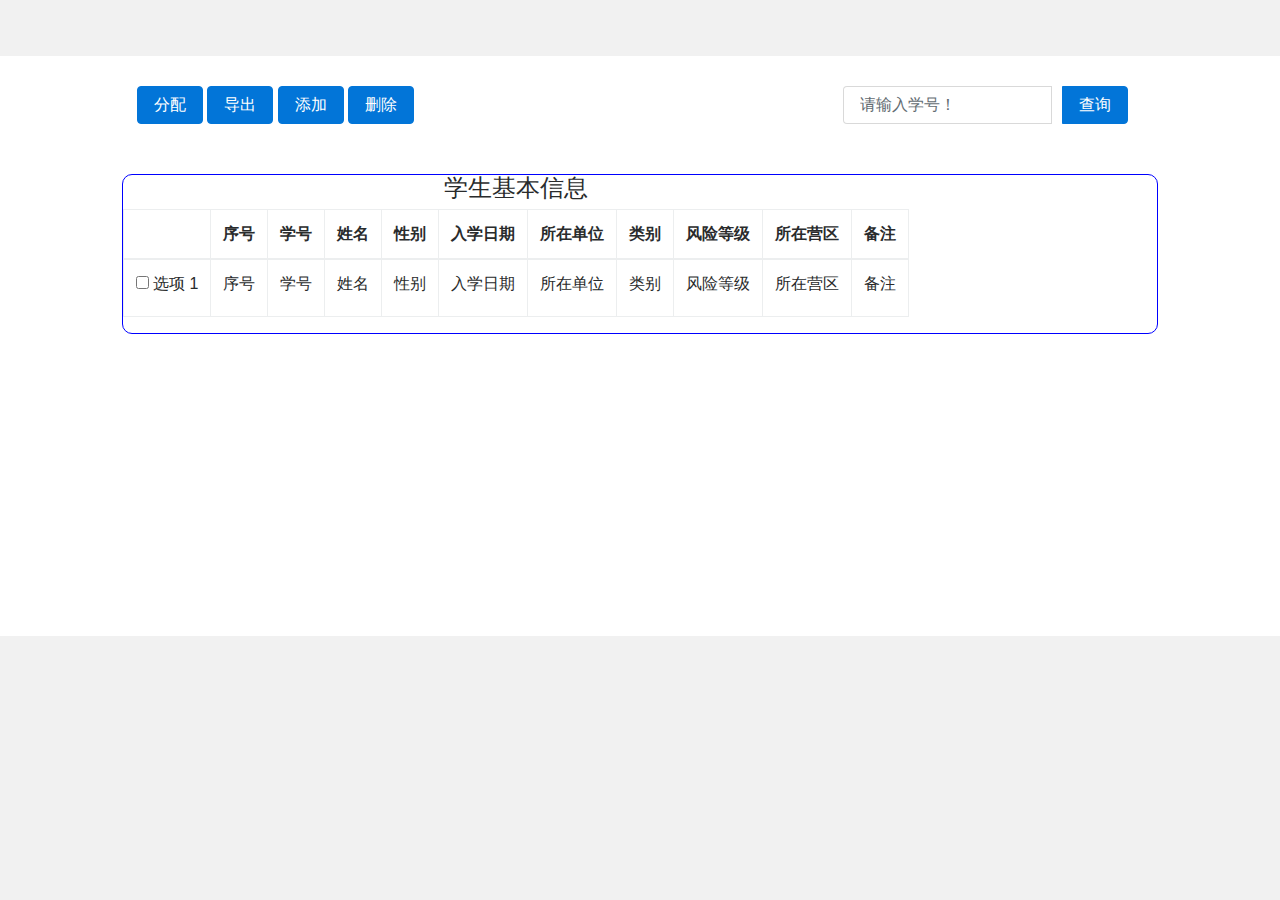
==== src/main/resources/templates/main.html @ 9343bce4 "Initial commit" ====
<!DOCTYPE html>

<html lang="en" xmlns="http://www.w3.org/1999/xhtml"
      xmlns:th="http://www.thymeleaf.org">
<head>
    <meta charset="UTF-8"/>
    <title>Welcome</title>

    <!-- Bootstrap core CSS -->
    <link href="../static/css/bootstrap.min.css" th:href="@{/css/bootstrap.min.css}" rel="stylesheet"/>

    <!-- Custom styles for this template -->
    <link href="../static/css/jumbotron.css" th:href="@{/css/jumbotron.css}" rel="stylesheet"/>
    <link href="../static/css/font-awesome-ie7.css" th:href="@{/css/font-awesome-ie7.css}" rel="stylesheet"/>
    <link href="../static/css/font-awesome.min.css" th:href="@{/css/font-awesome.min.css}" rel="stylesheet"/>
    <script src="../static/js/sockjs.min.js" th:src="@{/js/sockjs.min.js}"></script>
    <script src="../static/js/stomp.js" th:src="@{/js/stomp.js}"></script>
    <script src="../static/js/jquery.min.js" th:src="@{/js/jquery.min.js}"></script>

    <style>


    </style>
</head>
<body style="background-color: #f1f1f1; padding-bottom: 0">

<div th:replace="header :: nav"></div>

<!-- Start Content -->
<div class="container" style="margin-top: 0px;width: 100%;background-color: white">

    <div class="row">
        <div class="col-sm-1"></div>

        <div class="col-md-10">
            <div>
                <div class="col-md-12" style="height: 550px;border-radius: 10px;margin-top: 30px">

                    <div class="row">
                        <div class="col-sm-8">
                            <button type="button" class="btn btn-primary"
                                    data-toggle="button"> 分配
                            </button>
                            <button type="button" class="btn btn-primary"
                                    data-toggle="button"> 导出
                            </button>
                            <button type="button" class="btn btn-primary"
                                    data-toggle="button"> 添加
                            </button>
                            <button type="button" class="btn btn-primary"
                                    data-toggle="button"> 删除
                            </button>
                        </div>
                        <div class="col-sm-4">

                            <div class="col-lg-12">
                                <div class="input-group">
                                    <input type="text" class="form-control" placeholder="请输入学号！">
                                    <span class="input-group-btn">
                                    <button class="btn btn-primary" type="button" style="margin-left: 10px">
                                        查询
                                    </button>
					            </span>
                                </div>
                            </div>

                        </div>
                    </div>

                    <div class="row" style="margin-top: 50px;border: 1px solid blue;border-radius: 10px">
                        <div col-sm-12>
                            <div class="panel panel-default">
                                <div class="panel-heading text-center"><h4>学生基本信息</h4></div>
                                <table class="table table-hover table-bordered table-responsive">
                                    <thead>
                                    <tr>
                                        <th></th>
                                        <th>序号</th>
                                        <th>学号</th>
                                        <th>姓名</th>
                                        <th>性别</th>
                                        <th>入学日期</th>
                                        <th>所在单位</th>
                                        <th>类别</th>
                                        <th>风险等级</th>
                                        <th>所在营区</th>
                                        <th>备注</th>
                                    </tr>
                                    </thead>
                                    <tbody>
                                    <tr th:each="students, s : ${datas}">
                                        <td>
                                            <div class="custom-checkbox">
                                                <label>
                                                    <input type="checkbox" value=""> 选项 1
                                                </label>
                                            </div>
                                        </td>
                                        <td th:text="${students.id}">序号</td>
                                        <td th:text="${students.sID}">学号</td>
                                        <td th:text="${students.sname}">姓名</td>
                                        <td th:text="${students.sex}">性别</td>
                                        <td th:text="${students.enrolTime}">入学日期</td>
                                        <td th:text="${students.departmentID}">所在单位</td>
                                        <td th:text="${students.type}">类别</td>
                                        <td th:text="${students.riskLevel}">风险等级</td>
                                        <td th:text="${students.location}">所在营区</td>
                                        <td th:text="${students.sID}">备注</td>
                                    </tr>
                                    </tbody>
                                </table>
                            </div>

                        </div>
                    </div>

                </div>
            </div>
        </div>

        <div class="col-sm-1"></div>
    </div>


</div>

<!-- Bootstrap core JavaScript
================================================== -->
<!-- Placed at the end of the document so the pages load faster -->
<script src="https://code.jquery.com/jquery-3.2.1.slim.min.js" integrity="sha384-KJ3o2DKtIkvYIK3UENzmM7KCkRr/rE9/Qpg6aAZGJwFDMVNA/GpGFF93hXpG5KkN" crossorigin="anonymous"></script>
<script src="https://cdnjs.cloudflare.com/ajax/libs/popper.js/1.9.3/umd/popper.min.js" integrity="sha256-CoUNXKgvtCIDzn2AVOBz0YMln0fXEyGZjlSMA4jZpR4=" crossorigin="anonymous"></script>
<script src="../static/js/bootstrap.min.js" th:src="@{/js/bootstrap.min.js}"></script>
<!-- IE10 viewport hack for Surface/desktop Windows 8 bug -->
<script src="../static/js/ie10-viewport-bug-workaround.js" th:src="@{/js/ie10-viewport-bug-workaround.js}"></script>
</body>
</html>
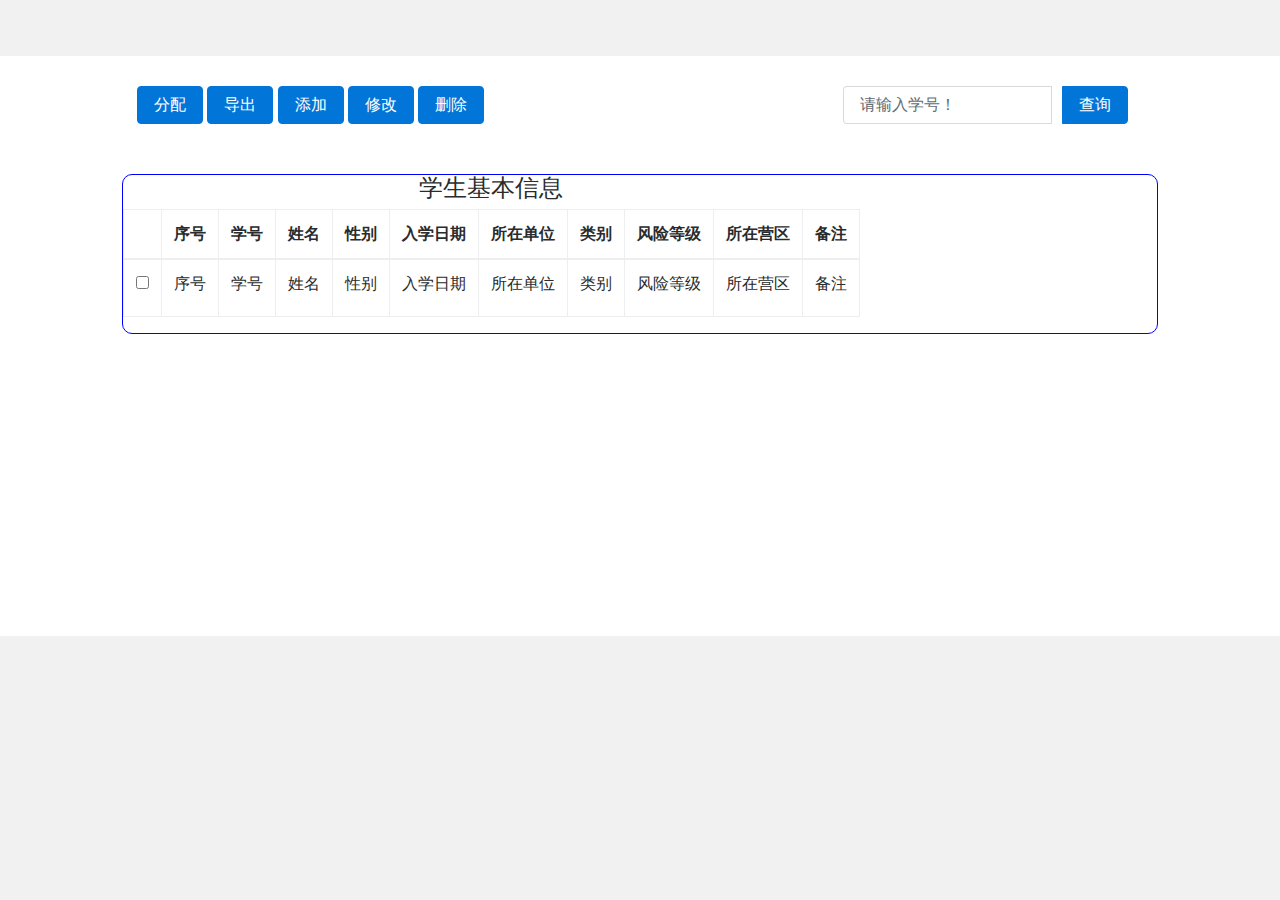
==== commit 851a0311: "2020.04.28 21.39" ====
--- a/src/main/resources/templates/main.html
+++ b/src/main/resources/templates/main.html
@@ -1,136 +1,446 @@
-<!DOCTYPE html>
-
-<html lang="en" xmlns="http://www.w3.org/1999/xhtml"
-      xmlns:th="http://www.thymeleaf.org">
-<head>
-    <meta charset="UTF-8"/>
-    <title>Welcome</title>
-
-    <!-- Bootstrap core CSS -->
-    <link href="../static/css/bootstrap.min.css" th:href="@{/css/bootstrap.min.css}" rel="stylesheet"/>
-
-    <!-- Custom styles for this template -->
-    <link href="../static/css/jumbotron.css" th:href="@{/css/jumbotron.css}" rel="stylesheet"/>
-    <link href="../static/css/font-awesome-ie7.css" th:href="@{/css/font-awesome-ie7.css}" rel="stylesheet"/>
-    <link href="../static/css/font-awesome.min.css" th:href="@{/css/font-awesome.min.css}" rel="stylesheet"/>
-    <script src="../static/js/sockjs.min.js" th:src="@{/js/sockjs.min.js}"></script>
-    <script src="../static/js/stomp.js" th:src="@{/js/stomp.js}"></script>
-    <script src="../static/js/jquery.min.js" th:src="@{/js/jquery.min.js}"></script>
-
-    <style>
-
-
-    </style>
-</head>
-<body style="background-color: #f1f1f1; padding-bottom: 0">
-
-<div th:replace="header :: nav"></div>
-
-<!-- Start Content -->
-<div class="container" style="margin-top: 0px;width: 100%;background-color: white">
-
-    <div class="row">
-        <div class="col-sm-1"></div>
-
-        <div class="col-md-10">
-            <div>
-                <div class="col-md-12" style="height: 550px;border-radius: 10px;margin-top: 30px">
-
-                    <div class="row">
-                        <div class="col-sm-8">
-                            <button type="button" class="btn btn-primary"
-                                    data-toggle="button"> 分配
-                            </button>
-                            <button type="button" class="btn btn-primary"
-                                    data-toggle="button"> 导出
-                            </button>
-                            <button type="button" class="btn btn-primary"
-                                    data-toggle="button"> 添加
-                            </button>
-                            <button type="button" class="btn btn-primary"
-                                    data-toggle="button"> 删除
-                            </button>
-                        </div>
-                        <div class="col-sm-4">
-
-                            <div class="col-lg-12">
-                                <div class="input-group">
-                                    <input type="text" class="form-control" placeholder="请输入学号！">
-                                    <span class="input-group-btn">
-                                    <button class="btn btn-primary" type="button" style="margin-left: 10px">
-                                        查询
-                                    </button>
-					            </span>
-                                </div>
-                            </div>
-
-                        </div>
-                    </div>
-
-                    <div class="row" style="margin-top: 50px;border: 1px solid blue;border-radius: 10px">
-                        <div col-sm-12>
-                            <div class="panel panel-default">
-                                <div class="panel-heading text-center"><h4>学生基本信息</h4></div>
-                                <table class="table table-hover table-bordered table-responsive">
-                                    <thead>
-                                    <tr>
-                                        <th></th>
-                                        <th>序号</th>
-                                        <th>学号</th>
-                                        <th>姓名</th>
-                                        <th>性别</th>
-                                        <th>入学日期</th>
-                                        <th>所在单位</th>
-                                        <th>类别</th>
-                                        <th>风险等级</th>
-                                        <th>所在营区</th>
-                                        <th>备注</th>
-                                    </tr>
-                                    </thead>
-                                    <tbody>
-                                    <tr th:each="students, s : ${datas}">
-                                        <td>
-                                            <div class="custom-checkbox">
-                                                <label>
-                                                    <input type="checkbox" value=""> 选项 1
-                                                </label>
-                                            </div>
-                                        </td>
-                                        <td th:text="${students.id}">序号</td>
-                                        <td th:text="${students.sID}">学号</td>
-                                        <td th:text="${students.sname}">姓名</td>
-                                        <td th:text="${students.sex}">性别</td>
-                                        <td th:text="${students.enrolTime}">入学日期</td>
-                                        <td th:text="${students.departmentID}">所在单位</td>
-                                        <td th:text="${students.type}">类别</td>
-                                        <td th:text="${students.riskLevel}">风险等级</td>
-                                        <td th:text="${students.location}">所在营区</td>
-                                        <td th:text="${students.sID}">备注</td>
-                                    </tr>
-                                    </tbody>
-                                </table>
-                            </div>
-
-                        </div>
-                    </div>
-
-                </div>
-            </div>
-        </div>
-
-        <div class="col-sm-1"></div>
-    </div>
-
-
-</div>
-
-<!-- Bootstrap core JavaScript
-================================================== -->
-<!-- Placed at the end of the document so the pages load faster -->
-<script src="https://code.jquery.com/jquery-3.2.1.slim.min.js" integrity="sha384-KJ3o2DKtIkvYIK3UENzmM7KCkRr/rE9/Qpg6aAZGJwFDMVNA/GpGFF93hXpG5KkN" crossorigin="anonymous"></script>
-<script src="https://cdnjs.cloudflare.com/ajax/libs/popper.js/1.9.3/umd/popper.min.js" integrity="sha256-CoUNXKgvtCIDzn2AVOBz0YMln0fXEyGZjlSMA4jZpR4=" crossorigin="anonymous"></script>
-<script src="../static/js/bootstrap.min.js" th:src="@{/js/bootstrap.min.js}"></script>
-<!-- IE10 viewport hack for Surface/desktop Windows 8 bug -->
-<script src="../static/js/ie10-viewport-bug-workaround.js" th:src="@{/js/ie10-viewport-bug-workaround.js}"></script>
-</body>
+<!DOCTYPE html>
+
+<html lang="en" xmlns="http://www.w3.org/1999/xhtml"
+      xmlns:th="http://www.thymeleaf.org">
+<head>
+    <meta charset="UTF-8"/>
+    <title>XD学生返校应急管理系统</title>
+
+    <!-- Bootstrap core CSS -->
+    <link href="../static/css/bootstrap.min.css" th:href="@{/css/bootstrap.min.css}" rel="stylesheet"/>
+    <link rel="stylesheet" href="../static/css/page.css" th:href="@{/css/page.css}" />
+
+    <!-- Custom styles for this template -->
+    <link href="../static/css/jumbotron.css" th:href="@{/css/jumbotron.css}" rel="stylesheet"/>
+    <link href="../static/css/font-awesome-ie7.css" th:href="@{/css/font-awesome-ie7.css}" rel="stylesheet"/>
+    <link href="../static/css/font-awesome.min.css" th:href="@{/css/font-awesome.min.css}" rel="stylesheet"/>
+    <script src="../static/js/sockjs.min.js" th:src="@{/js/sockjs.min.js}"></script>
+    <script src="../static/js/stomp.js" th:src="@{/js/stomp.js}"></script>
+    <script src="../static/js/jquery.min.js" th:src="@{/js/jquery.min.js}"></script>
+    <script src="../static/js/bootstrap.js" th:src="@{/js/bootstrap.js}"></script>
+
+    <style>
+
+
+    </style>
+</head>
+<body style="background-color: #f1f1f1; padding-bottom: 0">
+
+<div th:replace="header :: nav"></div>
+
+<!-- Start Content -->
+<div class="container" style="margin-top: 0px;width: 100%;background-color: white">
+
+    <div class="row">
+        <div class="col-sm-1"></div>
+
+        <div class="col-md-10">
+            <div>
+                <div class="col-md-12" style="height: 550px;border-radius: 10px;margin-top: 30px">
+
+                    <div class="row">
+                        <div class="col-sm-8">
+                            <button type="button" class="btn btn-primary"
+                                    data-toggle="modal">分配
+                            </button>
+                            <button type="button" class="btn btn-primary"
+                                    data-toggle="button">导出
+                            </button>
+                            <button type="button" class="btn btn-primary" data-target="#myModal1"
+                                    data-toggle="modal">添加
+                            </button>
+                            <button type="submit" class="btn btn-primary" data-target="#myModal2"
+                                    data-toggle="modal" id="getCheckBoxValue" onclick="getCheckBoxValue()">修改
+                                <!--<a th:href="@{/toEdit(id=${students.id})}">修改</a>-->
+                            </button>
+                            <button type="button" class="btn btn-primary"
+                                    data-toggle="button" onclick="deleteStudent()">删除
+                            </button>
+                        </div>
+                        <div class="col-sm-4">
+
+                            <div class="col-lg-12">
+                                <div class="input-group">
+                                    <input type="text" class="form-control" name="sID" placeholder="请输入学号！">
+                                    <span class="input-group-btn">
+                                    <button class="btn btn-primary" type="submit" style="margin-left: 10px">
+                                        查询
+                                    </button>
+					            </span>
+                                </div>
+                            </div>
+
+                        </div>
+                    </div>
+
+                    <div class="row" style="margin-top: 50px;border: 1px solid blue;border-radius: 10px">
+                        <div col-sm-12>
+                            <div class="panel panel-default">
+                                <div class="panel-heading text-center"><h4>学生基本信息</h4></div>
+                                <form th:action="@{/toEdit}" method="post" th:object="${student}">
+                                    <table class="table table-hover table-bordered table-responsive">
+                                        <thead>
+                                        <tr>
+                                            <th></th>
+                                            <th>序号</th>
+                                            <th>学号</th>
+                                            <th>姓名</th>
+                                            <th>性别</th>
+                                            <th>入学日期</th>
+                                            <th>所在单位</th>
+                                            <th>类别</th>
+                                            <th>风险等级</th>
+                                            <th>所在营区</th>
+                                            <th>备注</th>
+                                        </tr>
+                                        </thead>
+                                        <tbody>
+                                        <tr th:each="students, s : ${datas}">
+                                            <td>
+                                                <div class="custom-checkbox">
+                                                    <label>
+                                                        <input type="checkbox" value="" th:value="${students.id}" th:id="${students.id}" name="r" onclick="getstudentID()">
+                                                        <!--<a th:href="@{/toEdit(id=${students.id})}">选项 1</a>-->
+                                                    </label>
+                                                </div>
+                                            </td>
+                                            <td th:text="${students.id}">序号</td>
+                                            <td th:text="${students.sID}">学号</td>
+                                            <td th:text="${students.sname}">姓名</td>
+                                            <td th:text="${students.sex}">性别</td>
+                                            <td th:text="${students.enrolTime}">入学日期</td>
+                                            <td th:text="${students.departmentID}">所在单位</td>
+                                            <td th:text="${students.type}">类别</td>
+                                            <td th:text="${students.riskLevel}">风险等级</td>
+                                            <td th:text="${students.location}">所在营区</td>
+                                            <td th:text="${students.sID}">备注</td>
+                                        </tr>
+                                        </tbody>
+                                    </table>
+                                    <div th:include="page :: pager" th:remove="tag"></div>
+                                </form>
+                            </div>
+
+                        </div>
+                    </div>
+
+                </div>
+
+            </div>
+        </div>
+
+        <div class="col-sm-1"></div>
+
+        <!-- 添加模态框（Modal） -->
+        <div class="modal fade" id="myModal1" tabindex="-1" role="dialog" aria-labelledby="myModalLabel" aria-hidden="true">
+                <div class="modal-dialog">
+                    <form class="form-horizontal"  th:action="@{/addStudent}" method="post">
+                        <div class="modal-content">
+                            <div class="modal-header">
+                                <button type="button" class="close" data-dismiss="modal" aria-hidden="true">
+                                    &times;
+                                </button>
+                                <h4 class="modal-title" id="myModalLabel1">
+                                    添加学生基本信息
+                                </h4>
+                            </div>
+                            <div class="modal-body">
+
+                                <div class="form-group">
+                                    <label for="sID" class="col-sm-4 control-label">学号</label>
+                                    <div class="col-sm-10">
+                                        <input type="text" class="form-control" name="sID" id="sID" placeholder="学号"/>
+                                    </div>
+                                </div>
+                                <div class="form-group">
+                                    <label for="sname" class="col-sm-4 control-label" >姓名</label>
+                                    <div class="col-sm-10">
+                                        <input type="text" class="form-control" name="sname" id="sname" placeholder="姓名"/>
+                                    </div>
+                                </div>
+                                <div class="form-group">
+                                    <label for="sex" class="col-sm-4 control-label" >性别</label>
+                                    <div class="col-sm-10">
+                                        <input type="text" class="form-control" name="sex" id="sex" placeholder="性别"/>
+                                    </div>
+                                </div>
+                                <div class="form-group">
+                                    <label for="enrolTime" class="col-sm-4 control-label" >入学日期</label>
+                                    <div class="col-sm-10">
+                                        <input type="date" class="form-control" name="enrolTime" id="enrolTime" placeholder="入学日期"/>
+                                    </div>
+                                </div>
+                                <div class="form-group">
+                                    <label for="departmentID" class="col-sm-4 control-label" >所在单位</label>
+                                    <div class="col-sm-10">
+                                        <input type="text" class="form-control" name="departmentID" id="departmentID" placeholder="所在单位"/>
+                                    </div>
+                                </div>
+                                <div class="form-group">
+                                    <label for="type" class="col-sm-4 control-label" >类别</label>
+                                    <div class="col-sm-10">
+                                        <input type="text" class="form-control" name="type" id="type" placeholder="类别"/>
+                                    </div>
+                                </div>
+                                <div class="form-group">
+                                    <label for="riskLevel" class="col-sm-4 control-label" >风险等级</label>
+                                    <div class="col-sm-10">
+                                        <input type="text" class="form-control" name="riskLevel" id="riskLevel" placeholder="风险等级"/>
+                                    </div>
+                                </div>
+                                <div class="form-group">
+                                    <label for="location" class="col-sm-4 control-label" >所在营区</label>
+                                    <div class="col-sm-10">
+                                        <input type="text" class="form-control" name="location" id="location" placeholder="所在营区"/>
+                                    </div>
+                                </div>
+                                <div class="form-group">
+                                    <label for="memo" class="col-sm-4 control-label" >备注</label>
+                                    <div class="col-sm-10">
+                                        <input type="text" class="form-control" name="memo" id="memo" placeholder="备注"/>
+                                    </div>
+                                </div>
+
+                            </div>
+                            <div class="modal-footer">
+                                <button type="button" class="btn btn-default" data-dismiss="modal">关闭
+                                </button>
+                                <button type="submit" value="Submit" class="btn btn-primary">
+                                    提交
+                                </button>
+                            </div>
+                        </div><!-- /.modal-content -->
+                    </form>
+                </div><!-- /.modal -->
+            </div>
+
+
+        <!-- 修改模态框（Modal） -->
+        <div class="modal fade" id="myModal2" tabindex="-1" role="dialog" aria-labelledby="myModalLabel" aria-hidden="true">
+            <div class="modal-dialog">
+                <form class="form-horizontal"  th:action="@{/editStudent}" th:object="${student}" method="post">
+                    <div class="modal-content">
+                        <div class="modal-header">
+                            <button type="button" class="close" data-dismiss="modal" aria-hidden="true">
+                                &times;
+                            </button>
+                            <h4 class="modal-title" id="myModalLabel2">
+                                修改学生基本信息
+                            </h4>
+                        </div>
+                        <div class="modal-body">
+
+                            <div class="form-group">
+                                <label for="sID" class="col-sm-4 control-label">学号</label>
+                                <div class="col-sm-10">
+                                    <input type="text" class="form-control" name="sID" id="sID1" placeholder="学号"/>
+                                </div>
+                            </div>
+                            <div class="form-group">
+                                <label for="sname" class="col-sm-4 control-label" >姓名</label>
+                                <div class="col-sm-10">
+                                    <input type="text" class="form-control" name="sname" id="sname1" placeholder="姓名"/>
+                                </div>
+                            </div>
+                            <div class="form-group">
+                                <label for="sex" class="col-sm-4 control-label" >性别</label>
+                                <div class="col-sm-10">
+                                    <input type="text" class="form-control" name="sex" id="sex1" placeholder="性别"/>
+                                </div>
+                            </div>
+                            <div class="form-group">
+                                <label for="enrolTime" class="col-sm-4 control-label" >入学日期</label>
+                                <div class="col-sm-10">
+                                    <input type="date" class="form-control" name="enrolTime" id="enrolTime1" placeholder="入学日期"/>
+                                </div>
+                            </div>
+                            <div class="form-group">
+                                <label for="departmentID" class="col-sm-4 control-label" >所在单位</label>
+                                <div class="col-sm-10">
+                                    <input type="text" class="form-control" name="departmentID" id="departmentID1" placeholder="所在单位"/>
+                                </div>
+                            </div>
+                            <div class="form-group">
+                                <label for="type" class="col-sm-4 control-label" >类别</label>
+                                <div class="col-sm-10">
+                                    <input type="text" class="form-control" name="type" id="type1" placeholder="类别"/>
+                                </div>
+                            </div>
+                            <div class="form-group">
+                                <label for="riskLevel" class="col-sm-4 control-label" >风险等级</label>
+                                <div class="col-sm-10">
+                                    <input type="text" class="form-control" name="riskLevel" id="riskLevel1" placeholder="风险等级"/>
+                                </div>
+                            </div>
+                            <div class="form-group">
+                                <label for="location" class="col-sm-4 control-label" >所在营区</label>
+                                <div class="col-sm-10">
+                                    <input type="text" class="form-control" name="location" id="location1" placeholder="所在营区"/>
+                                </div>
+                            </div>
+                            <div class="form-group">
+                                <label for="memo" class="col-sm-4 control-label" >备注</label>
+                                <div class="col-sm-10">
+                                    <input type="text" class="form-control" name="memo" id="memo1" placeholder="备注"/>
+                                </div>
+                            </div>
+
+                        </div>
+                        <div class="modal-footer">
+                            <button type="button" class="btn btn-default" data-dismiss="modal">关闭
+                            </button>
+                            <button type="submit" value="Submit" class="btn btn-primary">
+                                提交
+                            </button>
+                        </div>
+                    </div><!-- /.modal-content -->
+                </form>
+            </div><!-- /.modal -->
+        </div>
+
+    </div>
+
+
+</div>
+
+<script type="text/javascript">
+//    $('.form_date').datetimepicker({
+//        language : 'zh-CN',
+//        //format : 'yyyy-mm-dd hh:ii:ss',//日期格式
+//        //language:  'fr',
+//        weekStart: 1,
+//        todayBtn:  1,
+//        autoclose: 1,
+//        todayHighlight: 1,
+//        startView: 2,
+//        minView: 2,
+//        forceParse: 0
+//    });
+    
+    function getCheckBoxValue() {
+        console.log(getstudentID());
+        var json = {
+            "id": getstudentID()[0]
+        };
+        console.log(json);
+        if(getstudentID()==""){
+            alert("数据为空")
+        }else {
+            console.log("123");
+            $.ajax({
+                contentType: "application/json; charset=UTF-8",
+                url: "/editStudent",
+                type: "POST",
+                data: JSON.stringify(json),
+                dataType: "json",
+                success:function (data) {
+//                    alert(data.result)
+                },
+                error:function (data) {
+//                    alert(data.result);
+                }
+            });
+        }
+    }
+
+    function deleteStudent() {
+        console.log(getstudentID());
+        var json = {
+            "id": getstudentID()[0]
+        };
+        console.log(json);
+        if(getstudentID()==""){
+            alert("选择为空")
+        }else {
+            console.log("456");
+            $.ajax({
+                contentType: "application/json; charset=UTF-8",
+                url: "/delete",
+                type: "POST",
+                data: JSON.stringify(json),
+                dataType: "json",
+                success:function (data) {
+//                    alert(data.result)
+                },
+                error:function (data) {
+//                    alert(data.result);
+                }
+            });
+        }
+        
+    }
+
+    function getstudentID(){
+        arr = new Array();
+
+        $("input[type='checkbox']:checked").each(function (index, item) {
+
+            console.log($(this).val());
+            arr.push($(this).val());
+
+        });
+        return arr;
+    }
+
+//    function getstudentID(){
+//        var r=document.getElementsByName("r");
+//        arr = new Array();
+//        for(var i=0;i<r.length;i++){
+//            if(r[i].checked){
+//                console.log(r[i].value);
+//                arr.push(r[i].value);
+//            }
+//        }
+//        console.log(arr);
+//    }
+
+
+//$.ajax({
+//    type:"post",
+//    url:"/v1",
+//    data:{
+//        id:"23",
+//        pwd:"sssss",
+//        f:"json"
+//    },
+//    dataType:"json",
+////    async:false,
+//    success:function (data) {
+//        console.log(data);
+//    },
+//    error:function (e) {
+//        console.log(e);
+//    }
+//}) ;
+
+//    function getTheCheckBoxValue(){
+//        confirmx("确认要删除该批软件咨询吗",function(){
+//            obj = document.getElementsByName("sProblem");
+//            check_val = [];
+//            for(k in obj){
+//                if(obj[k].checked)
+//                    check_val.push(obj[k].value);
+//            }
+//            if(check_val.length>0){
+//                $.post("${ctx}/website/consultation/deleteid",{id:JSON.stringify(check_val)},function(res){
+//
+//                    //JSON.stringify()这个是用来传数组的方法 字符串可以不用写这个
+//                    location.href="${ctx}/website/consultation/?repage"
+//                });
+//            }else{
+//                alert("没有选中");
+//            }
+//        });
+//    }
+</script>
+<!-- Bootstrap core JavaScript
+================================================== -->
+<!-- Placed at the end of the document so the pages load faster -->
+<!--<script src="https://code.jquery.com/jquery-3.2.1.slim.min.js" integrity="sha384-KJ3o2DKtIkvYIK3UENzmM7KCkRr/rE9/Qpg6aAZGJwFDMVNA/GpGFF93hXpG5KkN" crossorigin="anonymous"></script>-->
+<script src="https://cdnjs.cloudflare.com/ajax/libs/popper.js/1.9.3/umd/popper.min.js" integrity="sha256-CoUNXKgvtCIDzn2AVOBz0YMln0fXEyGZjlSMA4jZpR4=" crossorigin="anonymous"></script>
+<script src="../static/js/bootstrap.min.js" th:src="@{/js/bootstrap.min.js}"></script>
+<!-- IE10 viewport hack for Surface/desktop Windows 8 bug -->
+<script src="../static/js/ie10-viewport-bug-workaround.js" th:src="@{/js/ie10-viewport-bug-workaround.js}"></script>
+
+</body>
 </html>